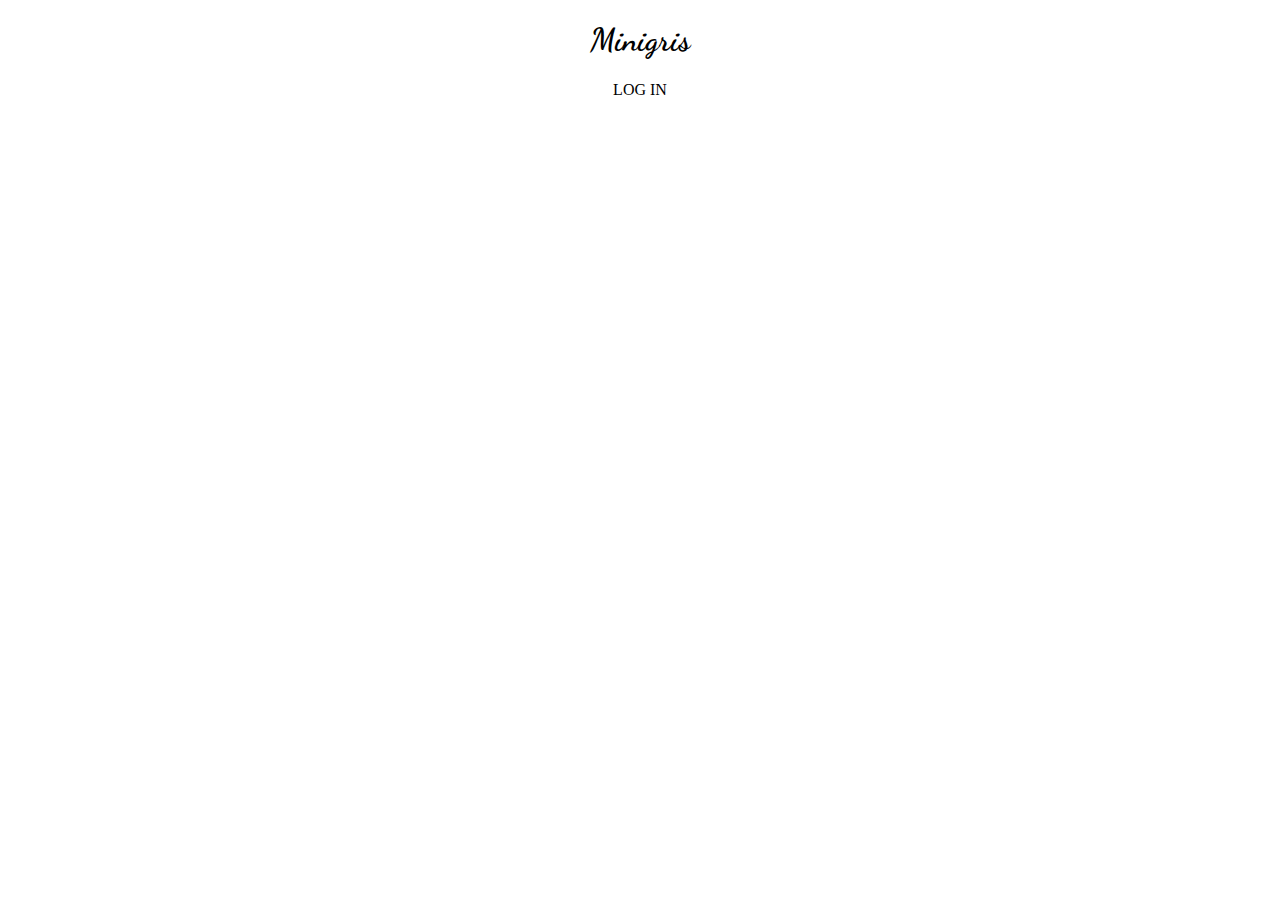
==== src/main/resources/templates/index.html @ 47f0066c "added prices" ====
<!DOCTYPE html>
<html lang="en">
<head>
    <meta charset="UTF-8">
    <title>Minigris</title>
    <link rel="stylesheet" type="text/css" href="/css/style.css">
    <link href="https://fonts.googleapis.com/css2?family=Dancing+Script&display=swap" rel="stylesheet">
    <style>
        .button-div {
            align: left;
        }

        h1 {
            font-family: 'Dancing Script', cursive;
        }
    </style>
</head>
<body>

<div class="content">
    <div align="center">
        <h1>Minigris</h1>
    </div>
    <div class="button-div" align="center">
        <a class="pigbutton" onmouseover="playSound()" th:href="@{'/login'}">LOG IN</a>
<!--        <a class="pigbutton" onmouseover="playSound()" th:href="@{'/register'}">CREATE</a>-->
    </div>
</div>

<script src="/js/sound.js"></script>
</body>
</html>
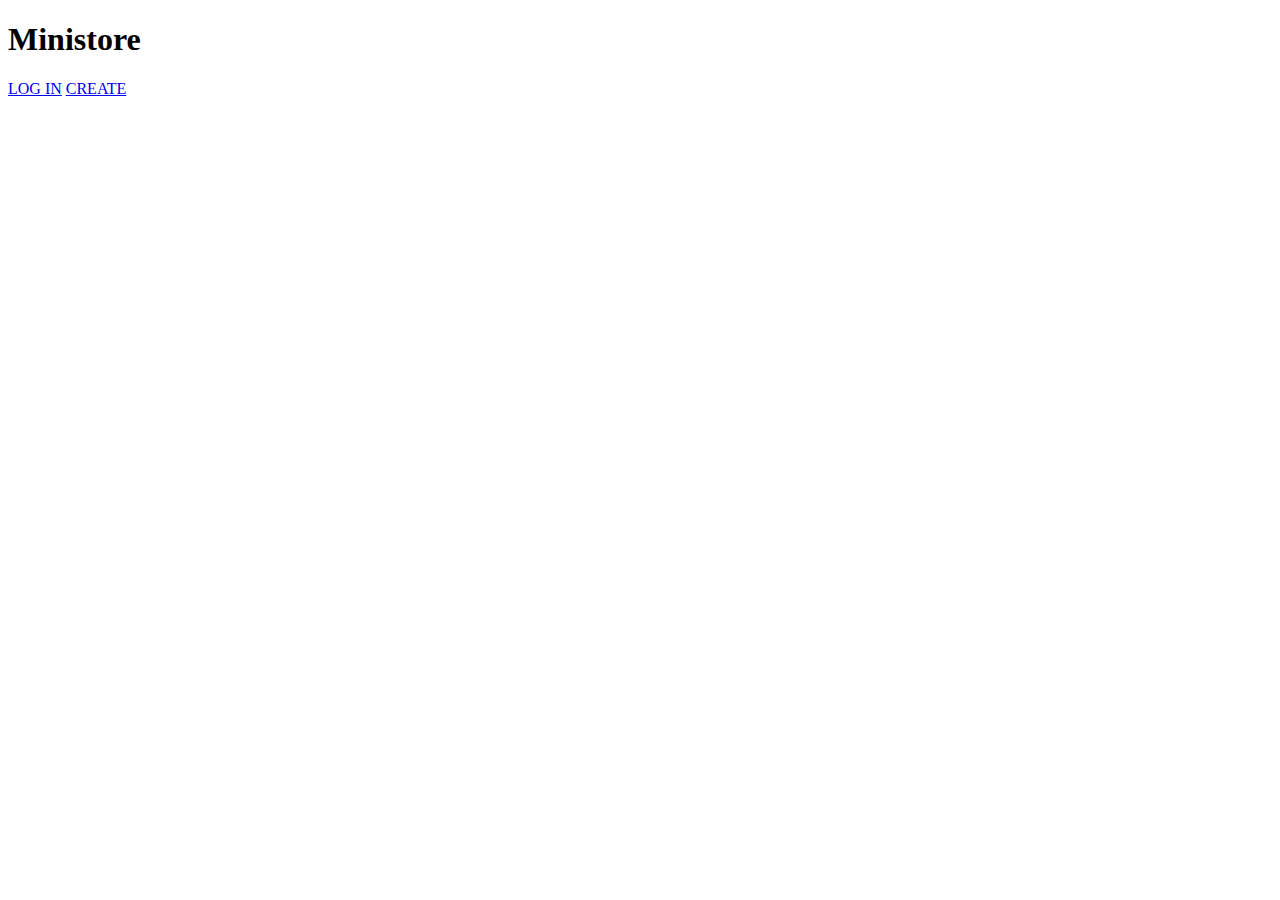
==== commit 91260c24: "commit" ====
--- a/src/main/resources/templates/index.html
+++ b/src/main/resources/templates/index.html
@@ -1,32 +1,21 @@
+<!-- index.html -->
 <!DOCTYPE html>
 <html lang="en">
 <head>
     <meta charset="UTF-8">
-    <title>Minigris</title>
+    <title>Ministore</title>
     <link rel="stylesheet" type="text/css" href="/css/style.css">
     <link href="https://fonts.googleapis.com/css2?family=Dancing+Script&display=swap" rel="stylesheet">
-    <style>
-        .button-div {
-            align: left;
-        }
-
-        h1 {
-            font-family: 'Dancing Script', cursive;
-        }
-    </style>
 </head>
 <body>
-
 <div class="content">
-    <div align="center">
-        <h1>Minigris</h1>
+    <div class="header">
+        <h1>Ministore</h1>
     </div>
-    <div class="button-div" align="center">
-        <a class="pigbutton" onmouseover="playSound()" th:href="@{'/login'}">LOG IN</a>
-<!--        <a class="pigbutton" onmouseover="playSound()" th:href="@{'/register'}">CREATE</a>-->
+    <div class="buttons">
+        <a href="/login">LOG IN</a>
+        <a href="/register">CREATE</a>
     </div>
 </div>
-
-<script src="/js/sound.js"></script>
 </body>
-</html>+</html>
